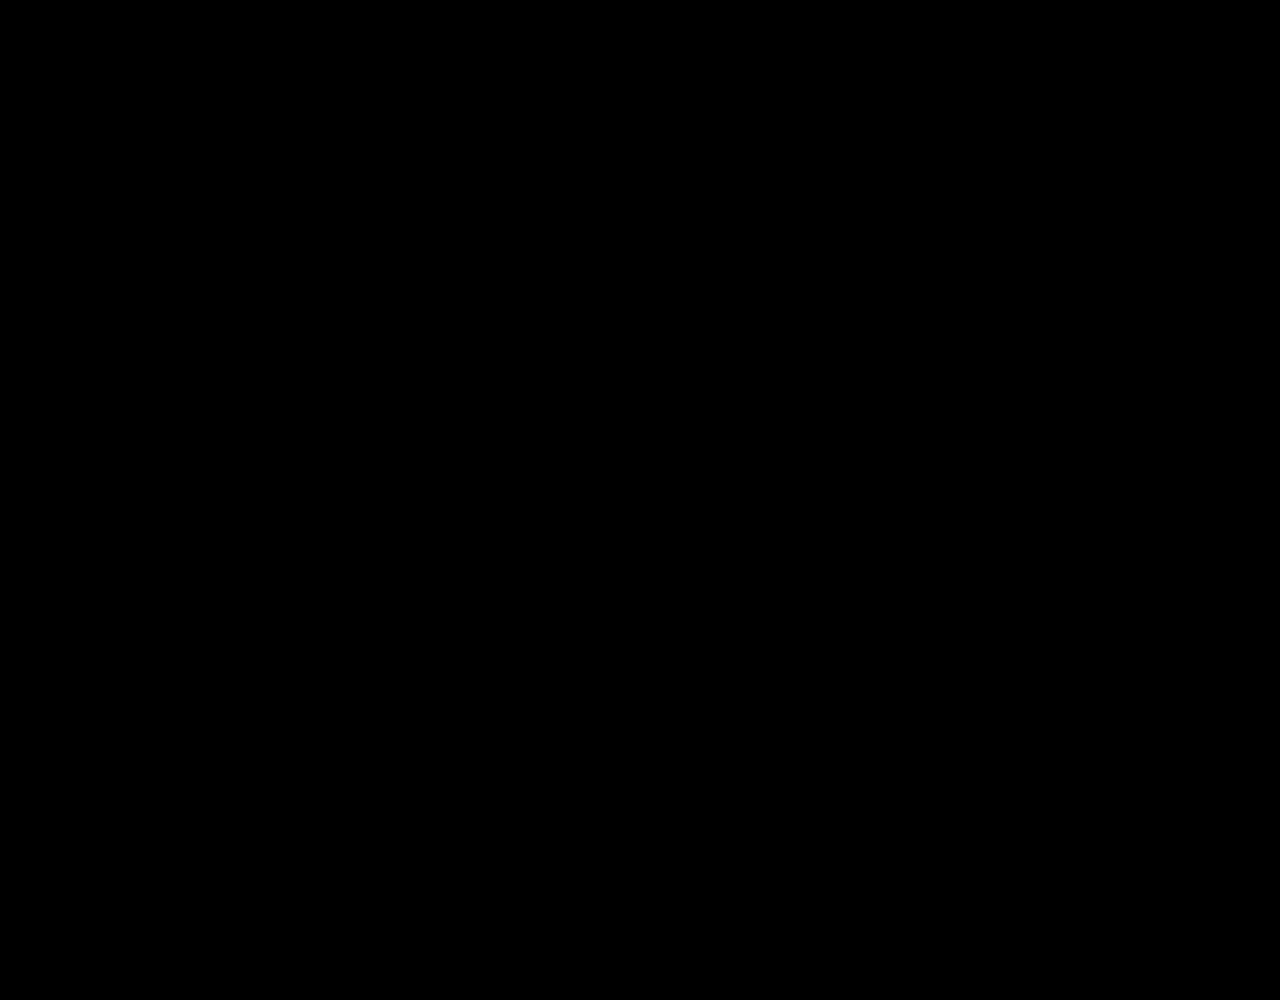
==== desk.html @ c7aaabd4 "Fresh Take" ====
<html>
<head>
	<script src="jquery-3.3.1.js"></script>
	<title>
		My office
	</title>
	<link rel="stylesheet" type = "text/css" href = "desk.css">
</head>
<body>
	<audio src="audio/birch.mp3"></audio>
	<div>
		<!-- Image Map Generated by http://www.image-map.net/ -->
		<img src="images/sal_desk.jpg"  alt="desk" class="back">


	</div>
	<!--<div id = "blackCanv" class="canvas"></div> -->
	<div class="searchlight">
		<img src="images/sal_desk.jpg" alt="nothing" usemap="#image-map" class="back" id="seethru">

		<map name="image-map" cursor=none>
			<area  href="cd.html" coords="522,316,42" shape="circle">
			<area href="phone.html" coords="719,445,615,288" shape="rect">
			<area href="map.html" coords="678,526,706,458,793,492,783,569" shape="poly">
			<area href="ipad.html" coords="70,585,248,561,259,413,118,424" shape="poly">
			<area href="sticky.html" coords="293,264,343,311" shape="rect">
		</map>
	</div>
	<script src="desk.js"></script>
</body>
</html>
---- desk.css ----
html {
    height: 100%;
}
*{
  cursor: none;
}
body {

    padding: 0;
    margin: 0;
    height: 100%;
    overflow: hidden;
    background-color: black;
}
#seethru{
  opacity:0.0;
  cursor:none;
}

.back{
  width: 800px;
  height: 600px;
  position: fixed;
  left: 50px;
  top: 50px;
}

.canvas {
    width: 100%;
    height: 100%;
    background-color:black;
    /*background: url("sal_desk.jpg") no-repeat center;*/
    background-size: cover;

}

.themap{
  z-index:50;
  width: 800px;
  height: 600px;
  position:fixed;
  left: 50px;
  top: 50px;
  opacity: 0.0;
}
.searchlight {
    position: absolute;
    z-index: 100;
    height: 100px;
    width: 100px;
    border-width: 100vh 100vw;
    border-style: solid;
    border-color: #000;
    top: -100vh;
    left: -100vw;
    cursor: none;
    background: #000;
    -moz-box-sizing: content-box;
    -webkit-box-sizing: content-box;
    -ms-box-sizing: content-box;
    box-sizing: content-box;
}
.searchlight.on {
    background: -moz-radial-gradient(center, ellipse cover,  rgba(0,0,0,0) 0%, rgba(0,0,0,0) 50%, rgba(0,0,0,1) 60%, rgba(0,0,0,1) 100%); /* FF3.6+ */
    background: -webkit-radial-gradient(center, ellipse cover,  rgba(0,0,0,0) 0%,rgba(0,0,0,0) 50%,rgba(0,0,0,1) 60%,rgba(0,0,0,1) 100%); /* Chrome10+,Safari5.1+ */
    background: -o-radial-gradient(center, ellipse cover,  rgba(0,0,0,0) 0%,rgba(0,0,0,0) 50%,rgba(0,0,0,1) 60%,rgba(0,0,0,1) 100%); /* Opera 12+ */
    background: -ms-radial-gradient(center, ellipse cover,  rgba(0,0,0,0) 0%,rgba(0,0,0,0) 50%,rgba(0,0,0,1) 60%,rgba(0,0,0,1) 100%); /* IE10+ */
    background: radial-gradient(ellipse at center,  rgba(0,0,0,0) 0%,rgba(0,0,0,0) 50%,rgba(0,0,0,1) 60%,rgba(0,0,0,1) 100%); /* W3C */
}
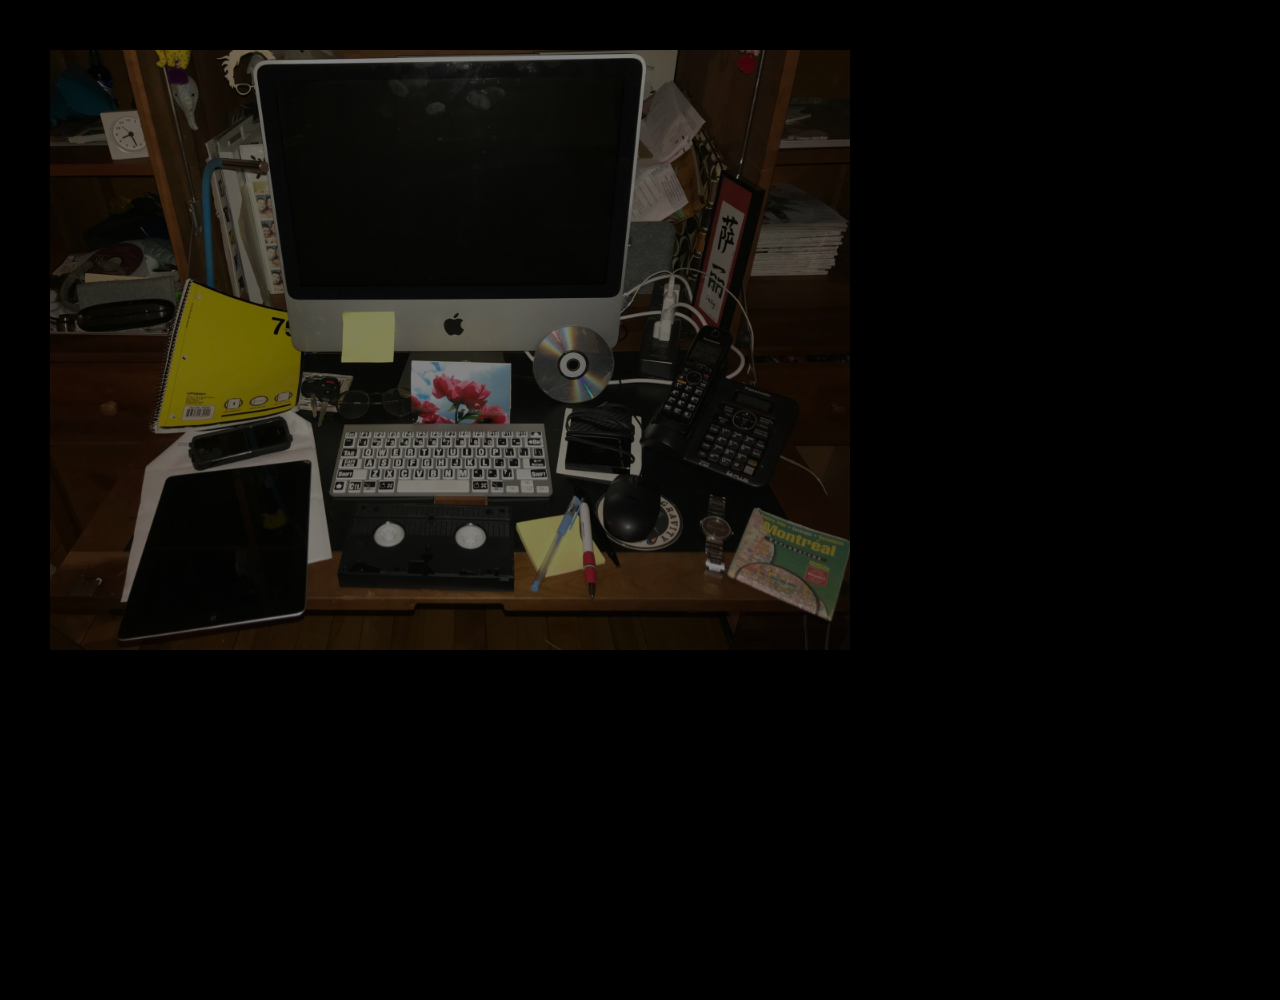
==== commit 52aa85de: "Update desk.html" ====
--- a/desk.html
+++ b/desk.html
@@ -1,3 +1,4 @@
+<!DOCTYPE html>
 <html>
 <head>
 	<script src="jquery-3.3.1.js"></script>
@@ -10,13 +11,13 @@
 	<audio src="audio/birch.mp3"></audio>
 	<div>
 		<!-- Image Map Generated by http://www.image-map.net/ -->
-		<img src="images/sal_desk.jpg"  alt="desk" class="back">
+		<img src="Images/sal_desk.jpg"  alt="desk" class="back">
 
 
 	</div>
 	<!--<div id = "blackCanv" class="canvas"></div> -->
 	<div class="searchlight">
-		<img src="images/sal_desk.jpg" alt="nothing" usemap="#image-map" class="back" id="seethru">
+		<img src="Images/sal_desk.jpg" alt="nothing" usemap="#image-map" class="back" id="seethru">
 
 		<map name="image-map" cursor=none>
 			<area  href="cd.html" coords="522,316,42" shape="circle">
--- a/desk.css
+++ b/desk.css
@@ -13,7 +13,7 @@
     background-color: black;
 }
 #seethru{
-  opacity:0.0;
+  opacity:0.5;
   cursor:none;
 }
 
